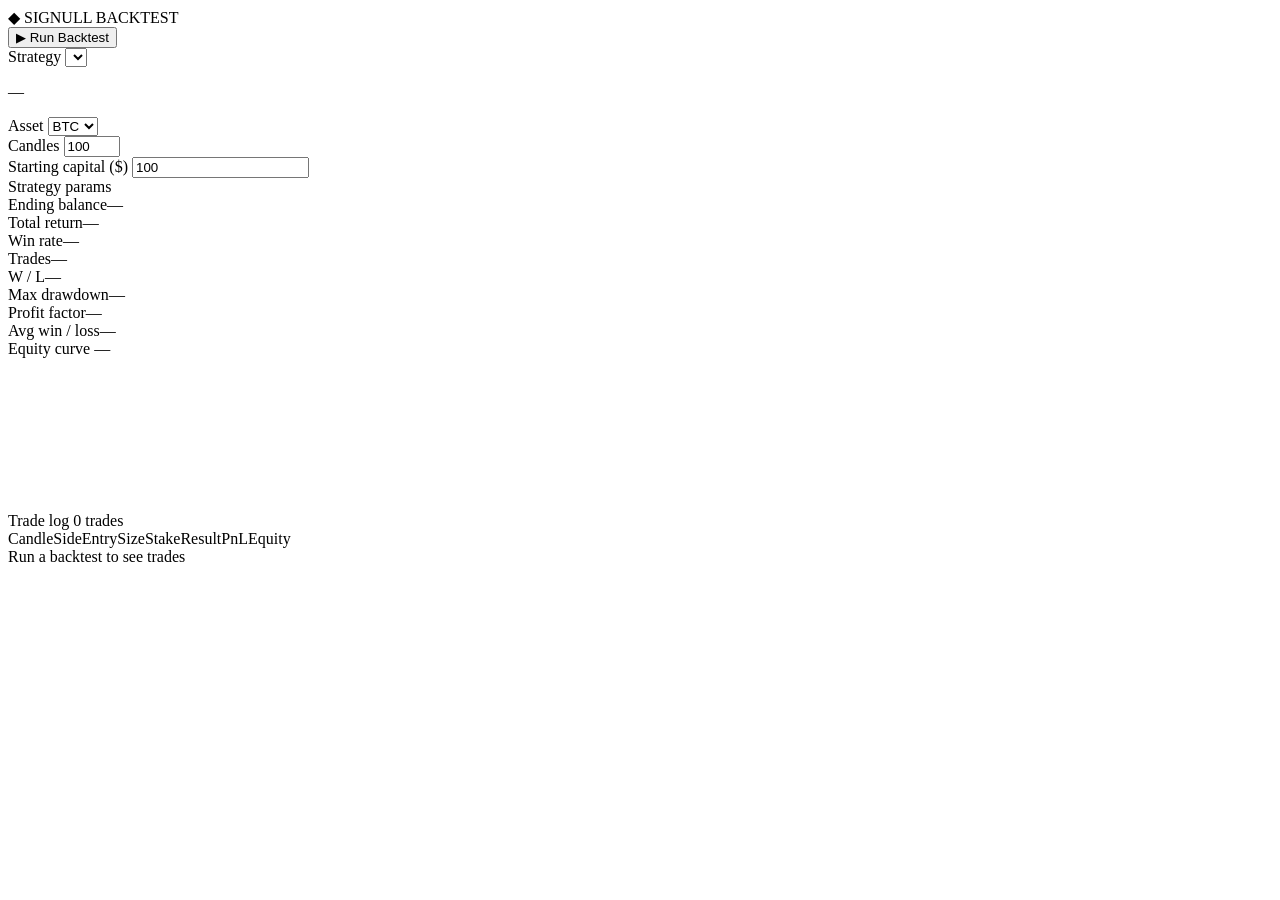
==== backtest_dashboard/index.html @ 174caedf "commi" ====
<!DOCTYPE html>
<html lang="en">
<head>
  <meta charset="UTF-8" />
  <meta name="viewport" content="width=device-width, initial-scale=1.0" />
  <title>Signull Backtest</title>
  <link rel="preconnect" href="https://fonts.googleapis.com" />
  <link rel="preconnect" href="https://fonts.gstatic.com" crossorigin />
  <link href="https://fonts.googleapis.com/css2?family=Inter:wght@400;500;600;700&family=JetBrains+Mono:wght@400;500;600;700&display=swap" rel="stylesheet" />
  <link rel="stylesheet" href="/static/styles.css?v=4" />
</head>
<body>
  <div class="app">
    <header class="topbar">
      <div class="topbar-left">
        <span class="logo">◆ SIGNULL</span>
        <span class="badge">BACKTEST</span>
      </div>
      <div class="topbar-actions">
        <button class="btn btn-run" id="run-btn">▶ Run Backtest</button>
      </div>
    </header>

    <section class="controls">
      <div class="field">
        <label for="strategy-select">Strategy</label>
        <select id="strategy-select"></select>
        <p class="hint" id="strategy-desc">—</p>
      </div>
      <div class="field">
        <label for="asset-select">Asset</label>
        <select id="asset-select">
          <option value="btc" selected>BTC</option>
          <option value="eth">ETH</option>
          <option value="sol">SOL</option>
          <option value="xrp">XRP</option>
        </select>
      </div>
      <div class="field">
        <label for="candle-count">Candles</label>
        <input id="candle-count" type="number" min="10" max="500" value="100" />
      </div>
      <div class="field">
        <label for="initial-capital">Starting capital ($)</label>
        <input id="initial-capital" type="number" min="1" step="1" value="100" />
      </div>
      <div class="field params-field">
        <label>Strategy params</label>
        <div id="params-box" class="params-box"></div>
      </div>
    </section>

    <section class="stats-grid" id="stats-grid">
      <div class="stat"><span class="lbl">Ending balance</span><span class="val" id="stat-ending">—</span></div>
      <div class="stat"><span class="lbl">Total return</span><span class="val" id="stat-return">—</span></div>
      <div class="stat"><span class="lbl">Win rate</span><span class="val" id="stat-winrate">—</span></div>
      <div class="stat"><span class="lbl">Trades</span><span class="val" id="stat-trades">—</span></div>
      <div class="stat"><span class="lbl">W / L</span><span class="val" id="stat-wl">—</span></div>
      <div class="stat"><span class="lbl">Max drawdown</span><span class="val" id="stat-dd">—</span></div>
      <div class="stat"><span class="lbl">Profit factor</span><span class="val" id="stat-pf">—</span></div>
      <div class="stat"><span class="lbl">Avg win / loss</span><span class="val" id="stat-avg">—</span></div>
    </section>

    <section class="panel">
      <div class="panel-head">
        <span class="panel-title">Equity curve</span>
        <span class="panel-meta" id="run-meta">—</span>
      </div>
      <div class="chart-wrap">
        <canvas id="equity-chart"></canvas>
      </div>
    </section>

    <section class="panel">
      <div class="panel-head">
        <span class="panel-title">Trade log</span>
        <span class="panel-meta" id="trade-count">0 trades</span>
      </div>
      <div class="trade-head">
        <span>Candle</span><span>Side</span><span>Entry</span><span>Size</span><span>Stake</span><span>Result</span><span>PnL</span><span>Equity</span>
      </div>
      <div class="trade-body" id="trade-body">
        <div class="placeholder">Run a backtest to see trades</div>
      </div>
    </section>
  </div>
  <script src="/static/app.js?v=5"></script>
</body>
</html>
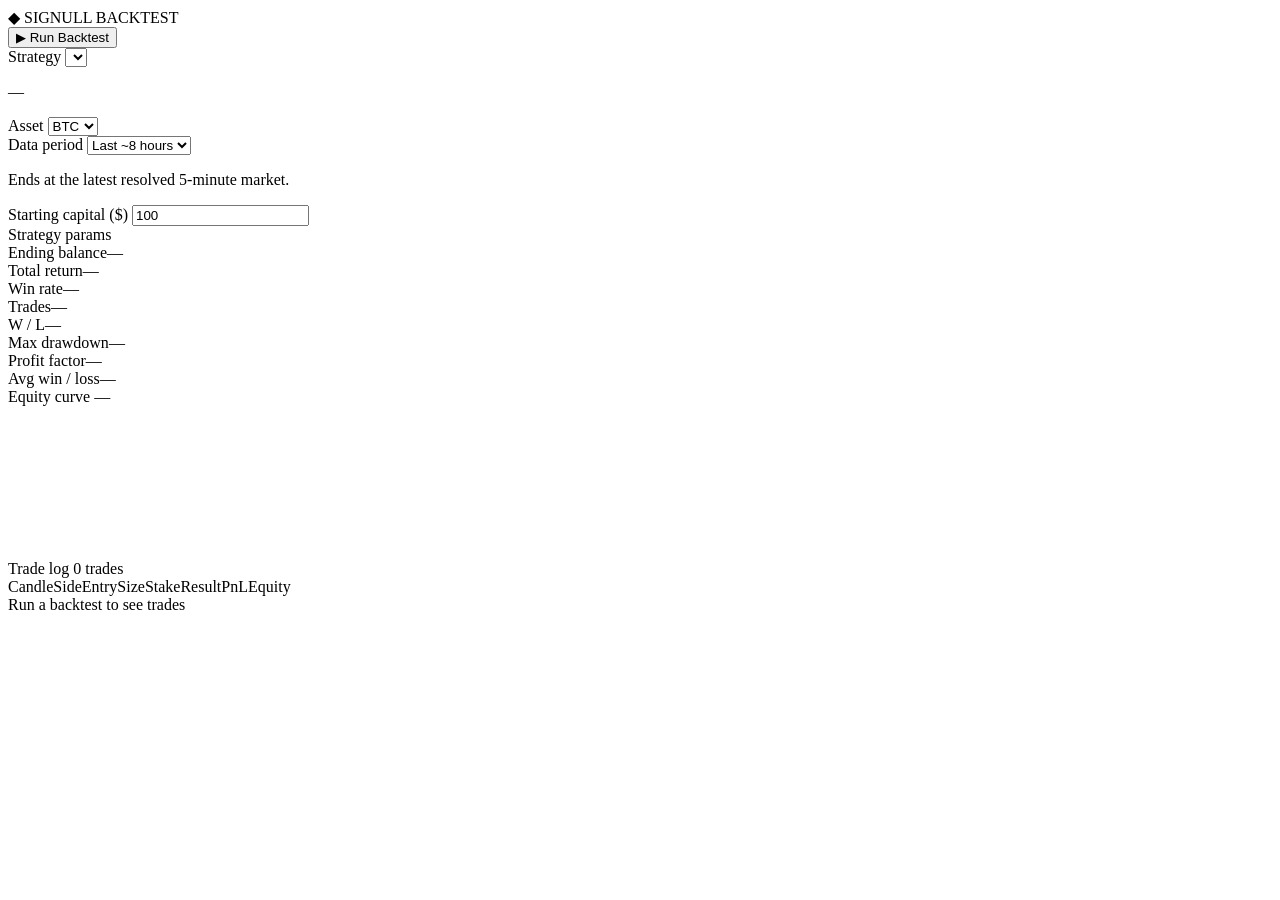
==== commit ed5b426b: "live server updates" ====
--- a/backtest_dashboard/index.html
+++ b/backtest_dashboard/index.html
@@ -4,10 +4,11 @@
   <meta charset="UTF-8" />
   <meta name="viewport" content="width=device-width, initial-scale=1.0" />
   <title>Signull Backtest</title>
+  <link rel="icon" href="data:," />
   <link rel="preconnect" href="https://fonts.googleapis.com" />
   <link rel="preconnect" href="https://fonts.gstatic.com" crossorigin />
   <link href="https://fonts.googleapis.com/css2?family=Inter:wght@400;500;600;700&family=JetBrains+Mono:wght@400;500;600;700&display=swap" rel="stylesheet" />
-  <link rel="stylesheet" href="/static/styles.css?v=4" />
+  <link rel="stylesheet" href="/static/styles.css?v=8" />
 </head>
 <body>
   <div class="app">
@@ -37,8 +38,16 @@
         </select>
       </div>
       <div class="field">
-        <label for="candle-count">Candles</label>
-        <input id="candle-count" type="number" min="10" max="500" value="100" />
+        <label for="data-period">Data period</label>
+        <select id="data-period">
+          <option value="12">Last 1 hour</option>
+          <option value="72">Last 6 hours</option>
+          <option value="100" selected>Last ~8 hours</option>
+          <option value="144">Last 12 hours</option>
+          <option value="288">Last 24 hours</option>
+          <option value="432">Last 36 hours</option>
+        </select>
+        <p class="hint">Ends at the latest resolved 5-minute market.</p>
       </div>
       <div class="field">
         <label for="initial-capital">Starting capital ($)</label>
@@ -84,6 +93,6 @@
       </div>
     </section>
   </div>
-  <script src="/static/app.js?v=5"></script>
+  <script src="/static/app.js?v=8"></script>
 </body>
-</html>+</html>
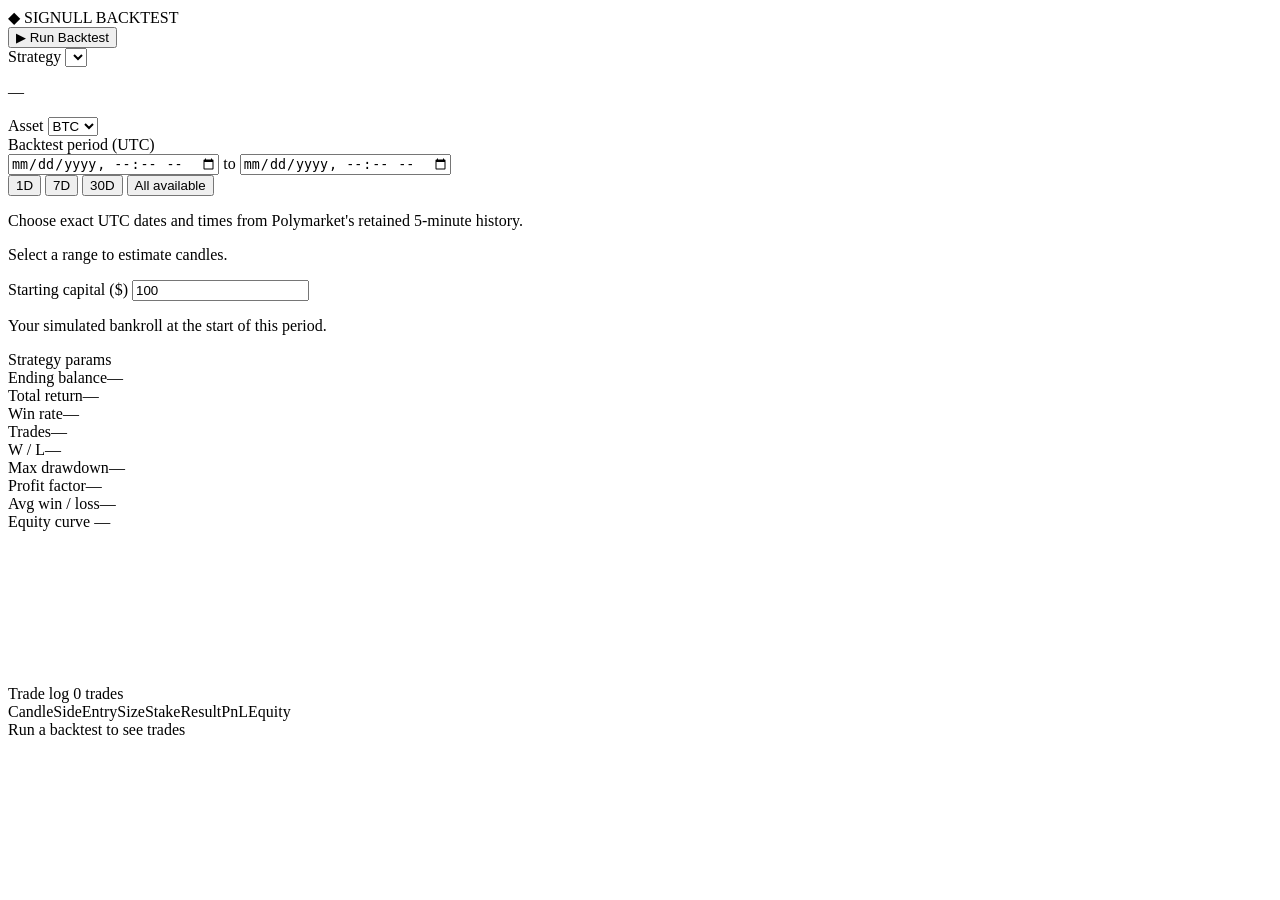
==== commit d7c7793c: "new strategy" ====
--- a/backtest_dashboard/index.html
+++ b/backtest_dashboard/index.html
@@ -8,7 +8,7 @@
   <link rel="preconnect" href="https://fonts.googleapis.com" />
   <link rel="preconnect" href="https://fonts.gstatic.com" crossorigin />
   <link href="https://fonts.googleapis.com/css2?family=Inter:wght@400;500;600;700&family=JetBrains+Mono:wght@400;500;600;700&display=swap" rel="stylesheet" />
-  <link rel="stylesheet" href="/static/styles.css?v=8" />
+  <link rel="stylesheet" href="/static/styles.css?v=10" />
 </head>
 <body>
   <div class="app">
@@ -37,21 +37,26 @@
           <option value="xrp">XRP</option>
         </select>
       </div>
-      <div class="field">
-        <label for="data-period">Data period</label>
-        <select id="data-period">
-          <option value="12">Last 1 hour</option>
-          <option value="72">Last 6 hours</option>
-          <option value="100" selected>Last ~8 hours</option>
-          <option value="144">Last 12 hours</option>
-          <option value="288">Last 24 hours</option>
-          <option value="432">Last 36 hours</option>
-        </select>
-        <p class="hint">Ends at the latest resolved 5-minute market.</p>
+      <div class="field date-range-field">
+        <label>Backtest period (UTC)</label>
+        <div class="date-inputs">
+          <input id="start-date" type="datetime-local" step="60" aria-label="Backtest start time in UTC" />
+          <span>to</span>
+          <input id="end-date" type="datetime-local" step="60" aria-label="Backtest end time in UTC" />
+        </div>
+        <div class="date-actions">
+          <button class="period-btn" type="button" data-days="1">1D</button>
+          <button class="period-btn" type="button" data-days="7">7D</button>
+          <button class="period-btn" type="button" data-days="30">30D</button>
+          <button class="period-btn" id="all-history-btn" type="button">All available</button>
+        </div>
+        <p class="hint" id="date-range-hint">Choose exact UTC dates and times from Polymarket's retained 5-minute history.</p>
+        <p class="candle-estimate" id="candle-estimate">Select a range to estimate candles.</p>
       </div>
-      <div class="field">
+      <div class="field capital-field">
         <label for="initial-capital">Starting capital ($)</label>
         <input id="initial-capital" type="number" min="1" step="1" value="100" />
+        <p class="hint">Your simulated bankroll at the start of this period.</p>
       </div>
       <div class="field params-field">
         <label>Strategy params</label>
@@ -93,6 +98,6 @@
       </div>
     </section>
   </div>
-  <script src="/static/app.js?v=8"></script>
+  <script src="/static/app.js?v=10"></script>
 </body>
 </html>
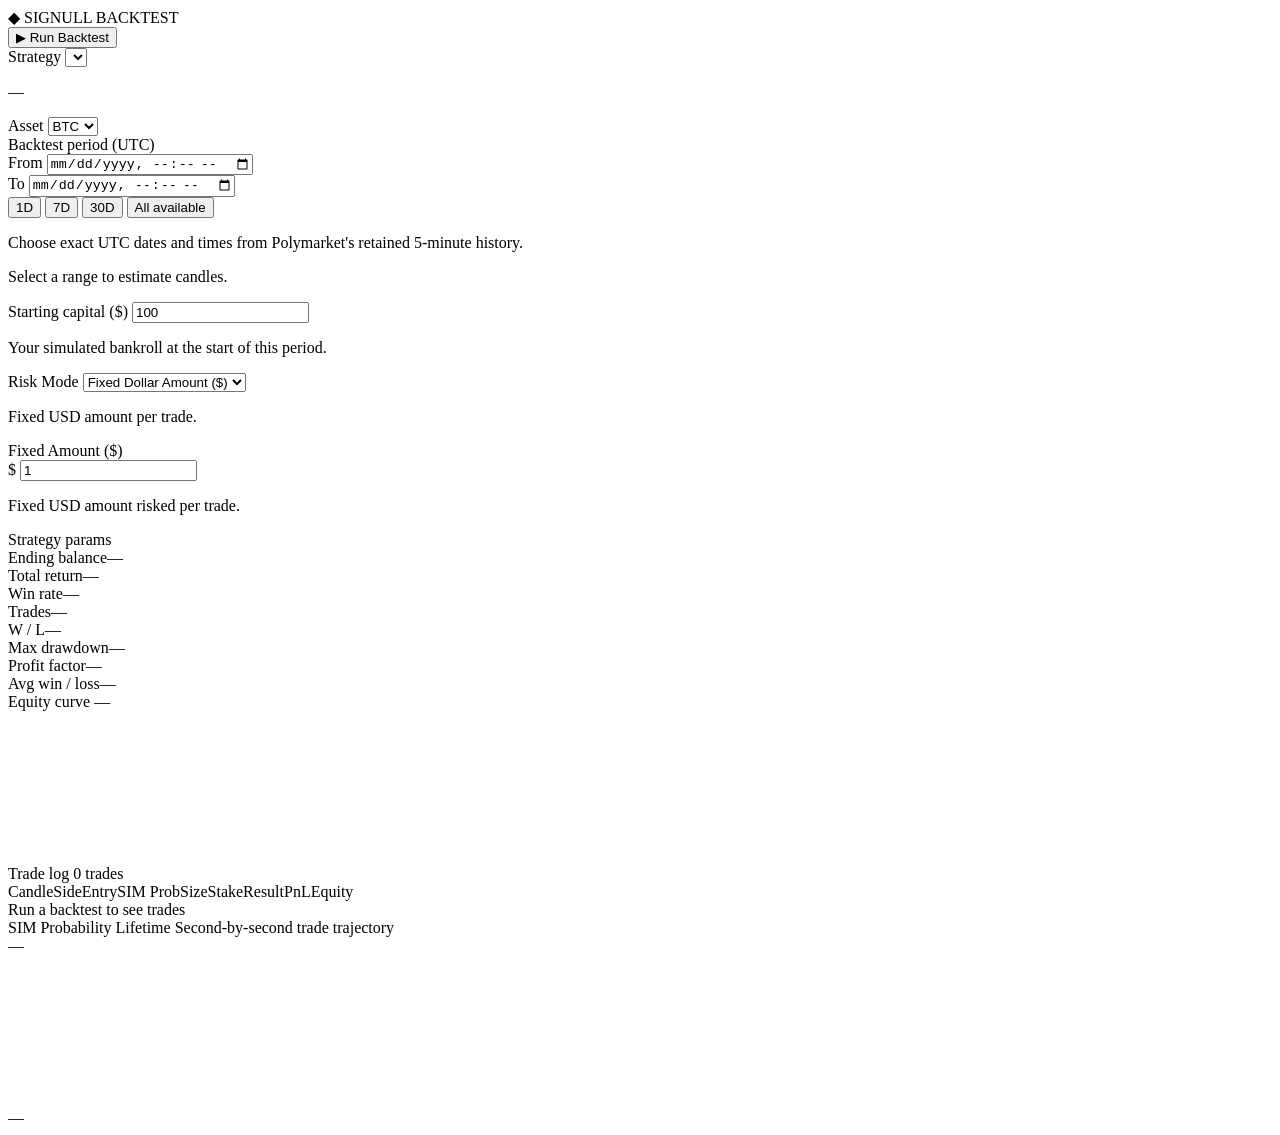
==== commit d7174258: "Backtest on Predict.fun match tape with live-mirrored single book; add Signull 1.8 Rewrite the backt" ====
--- a/backtest_dashboard/index.html
+++ b/backtest_dashboard/index.html
@@ -40,9 +40,14 @@
       <div class="field date-range-field">
         <label>Backtest period (UTC)</label>
         <div class="date-inputs">
-          <input id="start-date" type="datetime-local" step="60" aria-label="Backtest start time in UTC" />
-          <span>to</span>
-          <input id="end-date" type="datetime-local" step="60" aria-label="Backtest end time in UTC" />
+          <div class="date-input-group">
+            <span class="date-input-label">From</span>
+            <input id="start-date" type="datetime-local" step="60" aria-label="Backtest start time in UTC" />
+          </div>
+          <div class="date-input-group">
+            <span class="date-input-label">To</span>
+            <input id="end-date" type="datetime-local" step="60" aria-label="Backtest end time in UTC" />
+          </div>
         </div>
         <div class="date-actions">
           <button class="period-btn" type="button" data-days="1">1D</button>
@@ -57,6 +62,23 @@
         <label for="initial-capital">Starting capital ($)</label>
         <input id="initial-capital" type="number" min="1" step="1" value="100" />
         <p class="hint">Your simulated bankroll at the start of this period.</p>
+      </div>
+      <div class="field risk-type-field">
+        <label for="risk-type-select">Risk Mode</label>
+        <select id="risk-type-select">
+          <option value="fixed_dollar" selected>Fixed Dollar Amount ($)</option>
+          <option value="percent_balance">% of Account Balance</option>
+        </select>
+        <p class="hint" id="risk-type-hint">Fixed USD amount per trade.</p>
+      </div>
+      <div class="field risk-value-field">
+        <label for="risk-value" id="risk-value-label">Fixed Amount ($)</label>
+        <div class="input-with-unit has-prefix" id="risk-value-wrap">
+          <span class="unit-prefix" id="risk-unit-prefix">$</span>
+          <input id="risk-value" type="number" min="0.1" step="1" value="1" placeholder="1" />
+          <span class="unit-suffix hidden" id="risk-unit-suffix" style="display: none;">%</span>
+        </div>
+        <p class="hint" id="risk-value-hint">Fixed USD amount risked per trade.</p>
       </div>
       <div class="field params-field">
         <label>Strategy params</label>
@@ -80,8 +102,9 @@
         <span class="panel-title">Equity curve</span>
         <span class="panel-meta" id="run-meta">—</span>
       </div>
-      <div class="chart-wrap">
+      <div class="chart-wrap" id="equity-wrap">
         <canvas id="equity-chart"></canvas>
+        <div class="bt-eq-tooltip hidden" id="equity-tooltip"></div>
       </div>
     </section>
 
@@ -90,14 +113,34 @@
         <span class="panel-title">Trade log</span>
         <span class="panel-meta" id="trade-count">0 trades</span>
       </div>
-      <div class="trade-head">
-        <span>Candle</span><span>Side</span><span>Entry</span><span>Size</span><span>Stake</span><span>Result</span><span>PnL</span><span>Equity</span>
-      </div>
-      <div class="trade-body" id="trade-body">
-        <div class="placeholder">Run a backtest to see trades</div>
+      <div class="trade-table-wrap">
+        <div class="trade-head">
+          <span>Candle</span><span>Side</span><span>Entry</span><span>SIM Prob</span><span>Size</span><span>Stake</span><span>Result</span><span>PnL</span><span>Equity</span>
+        </div>
+        <div class="trade-body" id="trade-body">
+          <div class="placeholder">Run a backtest to see trades</div>
+        </div>
       </div>
     </section>
   </div>
+
+  <!-- Floating hover tooltip/card for SIM lifetime probability chart in trade log -->
+  <div id="sim-tooltip-card" class="sim-tooltip-card hidden">
+    <div class="sim-tooltip-header">
+      <div class="sim-tooltip-title-group">
+        <span class="sim-tooltip-title" id="sim-tt-title">SIM Probability Lifetime</span>
+        <span class="sim-tooltip-sub" id="sim-tt-sub">Second-by-second trade trajectory</span>
+      </div>
+      <span class="sim-tooltip-badge" id="sim-tt-entry-prob">—</span>
+    </div>
+    <div class="sim-tooltip-chart-wrap">
+      <canvas id="sim-tooltip-canvas"></canvas>
+    </div>
+    <div class="sim-tooltip-footer">
+      <span id="sim-tt-meta">—</span>
+    </div>
+  </div>
+
   <script src="/static/app.js?v=10"></script>
 </body>
 </html>
